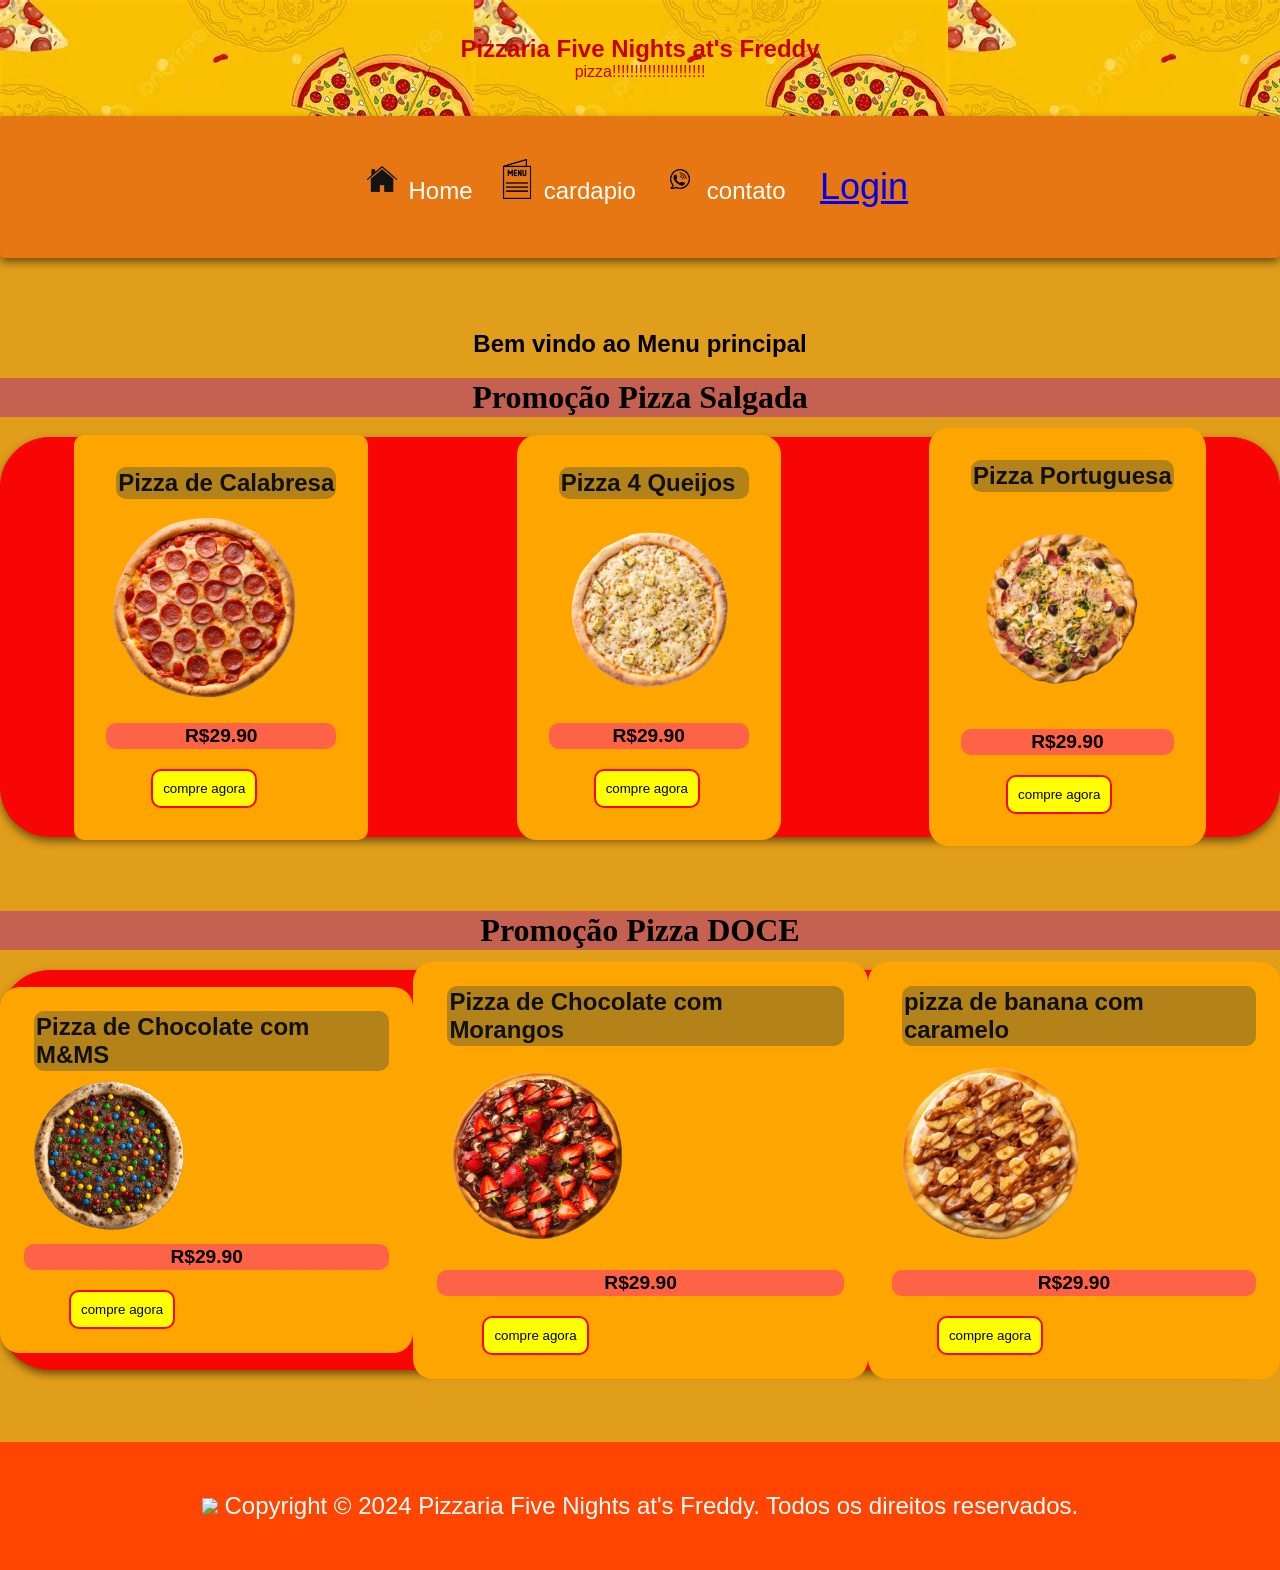
==== index.htm @ 723ab17e "vujy" ====
<!DOCTYPE html>
<html lang="en">
<head>
    <meta charset="UTF-8">
    <meta name="viewport" content="width=device-width, initial-scale=1.0">
    <title>Document</title>
    <link rel="stylesheet" href="/css/style.css">
</head>
<body>
    <header id="cabecalho">
      <h2>Pizzaria Five Nights at's Freddy</h2>
      <p>pizza!!!!!!!!!!!!!!!!!!!!!</p>
    </header>
     <main>
      <section id="destaque" style= >
        
        <span class="menu-item"><img src="img/home.png" width="40px">
            <a>Home</a></span>
       
        <span class="menu-item">
        <img src="img/cardapio2.png" width="40px">
         <a>cardapio</a></span>
          <span class="menu-item"><img src="img/contato.png" width="40px">
             <a>contato</a></span>
          <span class="menu-item">
          <a href="formulario.html" target="_blank" span class="menu-item">Login</a></span></span>
         
           
      </section><br>
      <br>
      <br>
      <br>

<section>
  
  <h1 
>Bem vindo ao Menu principal</h1>


</section>



      <!--promocao-->
      <h2 class="title" >Promoção Pizza Salgada</h2>

      <section class="promocao">
        <div class="produto" style="border: solid  orange; background-color: orange; border-radius: 10px; border-width: 2.0em;">
          <p class="nome">Pizza de Calabresa</p>
          <img src="img/pizza de calabresa (1).png" width="200px" alt="pizza de calabresa"  >
          <p class="preco">R$29.90</p>
          <button class="botao">compre agora</button>
        </div>
        <div class="produto" style="border: solid  orange; background-color: orange; border-radius: 20px; border-width: 2.0em;">
          <p class="nome">Pizza 4 Queijos</p>
          <img src="img/pizza 4 queijos (1).png" width="200px" alt="pizza 4 queijos">
          <p class="preco">R$29.90</p>
          <button class="botao">compre agora</button>
        </div>
        <div class="produto" style="border: solid  orange; background-color: orange; border-radius: 20px; border-width: 2.0em;">
          <p class="nome">Pizza Portuguesa</p>
          <img src="img/PORTUGUESA.png" width="200px" alt="pizza portuguesa">
          <p class="preco">R$29.90</p>
          <button class="botao" >compre agora</button>
        </div>
      </section>
      <br>
      <br>
      <br>


      <!--promocao-->
      <h2 class="title">Promoção Pizza DOCE</h2>

      <section class="promocao">
        <div class="produto" style="border: solid orange ; background-color: orange; border-radius: 20px; border-width: 1.5em;">
          <p class="nome">Pizza de Chocolate com M&MS</p>
          <img src="img/pizza de msm.png" width="150px" alt="pizza de chocolate com m&ms" style="margin-left: 10px;">
          <p class="preco">R$29.90</p>
          <button class="botao" style=" border: solid 2px red ;background-color: yellow; border-radius: 10px; ">compre agora</button>
        </div>
        <div class="produto" style="border: solid  orange; background-color: orange; border-radius: 20px; border-width: 1.5em;">
          <p class="nome">Pizza de Chocolate com Morangos</p>
          <img src="img/pizza de chocolate com morangos.png" width="200px" alt="Pizza de Chocolate com Morangos" >
          <p class="preco">R$29.90</p>
          <button class="botao" style=" border: solid 2px red ;background-color: yellow; border-radius: 10px; ">compre agora</button>
        </div>
        <div class="produto" style="border: solid  orange; background-color: orange; border-radius: 20px; border-width: 1.5em;">
          <p class="nome">pizza de banana com caramelo</p>
          <img src="img/pizza de banana com caramelo.png" width="200px" alt="pizza de banana com caramelo" >
          <p class="preco">R$29.90</p>
          <button class="botao" style=" border: solid 2px red ;background-color: yellow; border-radius: 10px; ">compre agora</button>
        </div>
      </section><br>
    </main>
    <br>
    <div>
      <br>
      <br>

    </div>
    <!--footer-->
    <footer style="border: solid orangered ; background-color: orangered; border-width: 50px;">
      <span>
      <p style="text-align: center; font-size: 1.5em; color: white;"><img src="img/copyright.png" width="50px"> Copyright © 2024 Pizzaria Five Nights at's Freddy. Todos os direitos reservados.</p>
      </span>
    </footer>
   
    
</body>
</html>
---- css/style.css ----
/*Seletor Universal*/
*{
    margin: 0;
    padding: 0;
    box-sizing: border-box;
}

/*seletor de Tag*/
body{
    background-color: rgb(224, 158, 26);
    font-family: Arial, Helvetica, sans-serif;
    color: rgb(0, 0, 0);
    
}
/*titulo principal*/
#cabecalho{
    background-color: rgb(255, 0, 0);
    color: rgb(202, 0, 0);
    text-align: center;
    padding: 35px;
    background-image: url(/img/banner.png);
    
}
#titulo{
    color: black;
}

nav{
    text-align: center;
    background-color: rgb(30, 183, 210);
}

.menu-item{ display: inline-block; margin: 10px;margin-left: 10px;}
.menu-item{font-size:  1.5em; font-family: 'Lucida Sans', 'Lucida Sans Regular', 'Lucida Grande', 'Lucida Sans Unicode', Geneva, Verdana, sans-serif ;}
.menu-item a:hover{
    color: rgb(183, 233, 0);
   cursor: pointer; 
    transition: 1s;}




#destaque{
    text-align: center;
    background-color: rgba(245, 38, 1, 0.322);
    color: white;
    padding: 30px;
    font-size: 1em;
    border-radius: 5px;
    box-shadow: 0px 4px 8px rgba(0, 0, 0, 0.5);    /*cria sombra*/
   
}

.promocao{
    background-color: #f80505;
    height: auto;
 display: flex;direction: row;
 justify-content: space-around;
 align-items: center;
 height: 400px;
 border-radius: 50px;
  box-shadow: 0px 4px 8px rgba(0, 0, 0, 0.5);
 
}

.nome{
    font-size: 1.5em;
    font-weight: bold;
    margin-left: 10px;
    margin-bottom: 10px;
    color: rgb(17, 17, 17);
    height: auto;
    border: solid 2px rgb(179, 130, 24); background-color: rgb(179, 130, 24); border-radius: 10px;
}
/*h2/promoção*/
.title{
    text-align: center;
    color: black;
    font-size: 2em;
    margin-top: 20px;
    margin-bottom: 20px;
    font-family: fantasy
    
    
}
.title{border: solid 1px rgb(197, 97, 80);background-color: rgb(197, 97, 80);}

.preco{
    font-size: 1.2em;
    color: black;
    margin-top: 10px;
    margin-bottom: 20px;
    font-weight: bold;
    text-align: center;
    border: solid 2px tomato; background-color: tomato; border-radius: 10px;
}

.botao{
    padding: 10px;
    border-radius: 10px;
    background-color: yellow;
    border: solid 2px red;
    margin-left: 45px;
}

.botao:hover{
    background-color: yellow;
    cursor: pointer;
    font-size: 1.0em;
    transition: 0.5s;}
.botao:active{
    background-color: #f50800;
    cursor: pointer;
    font-size: 2.0em;
    transition: 0.5s;
}

h1{text-align: center;}
#oi{position: absolute; right: 5px; font-size: 1.5em; text-align: center;margin-top: 18px;}

#conta{ position: absolute;right: 5px; top: 2px;}
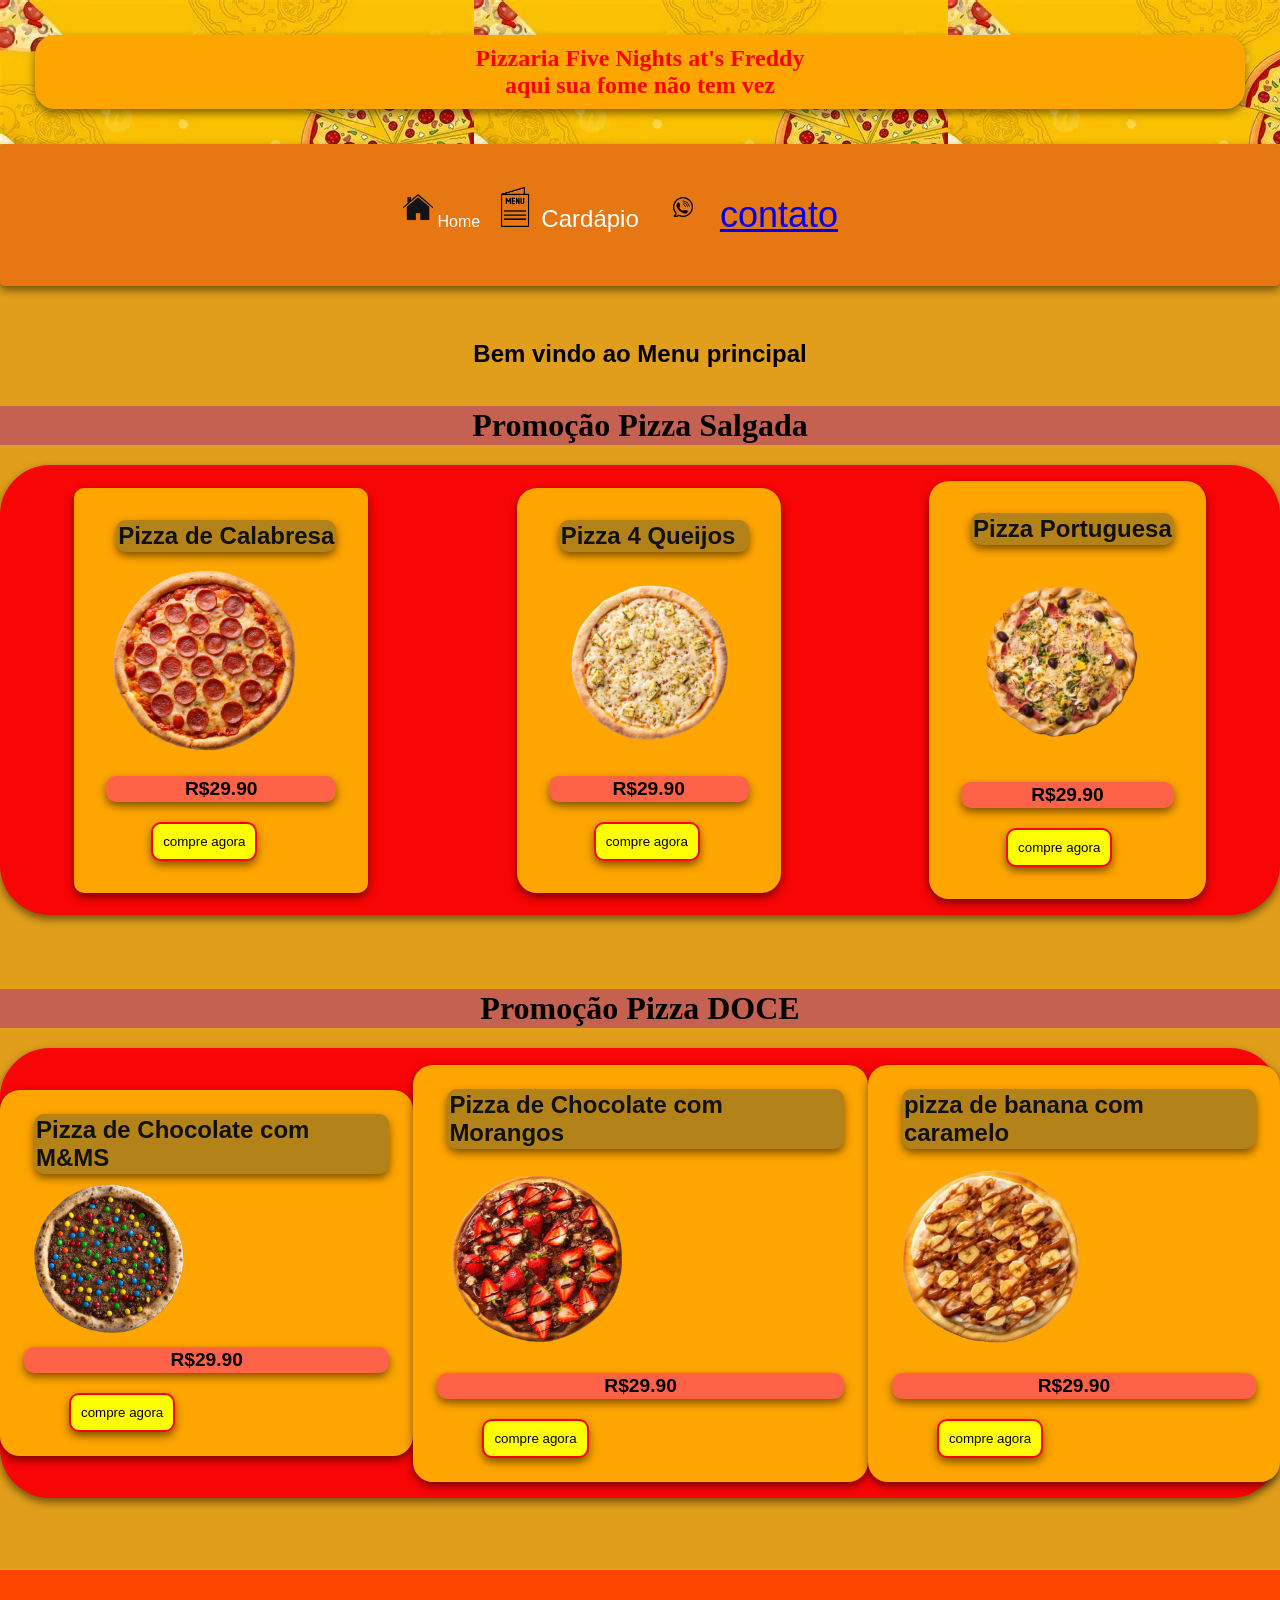
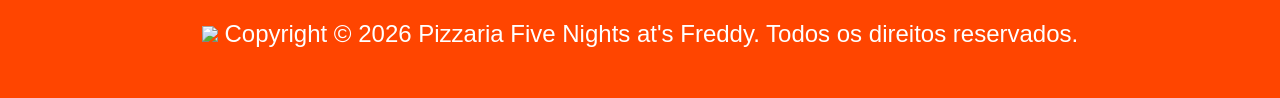
==== commit f372bc2b: "fortnite" ====
--- a/index.htm
+++ b/index.htm
@@ -8,33 +8,36 @@
 </head>
 <body>
     <header id="cabecalho">
-      <h2>Pizzaria Five Nights at's Freddy</h2>
-      <p>pizza!!!!!!!!!!!!!!!!!!!!!</p>
+      <h2 style="border: solid 10px orange; background-color:orange ; border-radius: 20px; box-shadow: 0px 4px 8px rgba(0, 0, 0, 0.5); font-family: fantasy ; font-size: 1.5em; color: red; ">Pizzaria Five Nights at's Freddy
+      <p>aqui sua fome não tem vez</p></h2>
     </header>
      <main>
-      <section id="destaque" style= >
+      <section id="destaque" bo> 
+                      
+        <span clas  s="menu-item"><img src="img/home.png" width="40px" class="logo"><a>Home</a></span>
+       
+          
+        <span class="menu-item"> <img src="img/cardapio2.png" alt="home" width="40px"> <a>Cardápio</a></span>
+           
         
-        <span class="menu-item"><img src="img/home.png" width="40px">
-            <a>Home</a></span>
-       
-        <span class="menu-item">
-        <img src="img/cardapio2.png" width="40px">
-         <a>cardapio</a></span>
-          <span class="menu-item"><img src="img/contato.png" width="40px">
-             <a>contato</a></span>
+          <span class="menu-item"><img src="img/contato.png" width="40px"> <a href="formulario.html" target="_blank" span class="menu-item" >contato</a></span>
+            
           <span class="menu-item">
-          <a href="formulario.html" target="_blank" span class="menu-item">Login</a></span></span>
+          </span>
+        
          
            
       </section><br>
       <br>
       <br>
-      <br>
+     
 
 <section>
   
   <h1 
 >Bem vindo ao Menu principal</h1>
+
+<br>
 
 
 </section>
@@ -102,7 +105,7 @@
     <!--footer-->
     <footer style="border: solid orangered ; background-color: orangered; border-width: 50px;">
       <span>
-      <p style="text-align: center; font-size: 1.5em; color: white;"><img src="img/copyright.png" width="50px"> Copyright © 2024 Pizzaria Five Nights at's Freddy. Todos os direitos reservados.</p>
+      <p style="text-align: center; font-size: 1.5em; color: white;"><img src="img/copyright.png" width="50px"> Copyright © 2026 Pizzaria Five Nights at's Freddy. Todos os direitos reservados.</p>
       </span>
     </footer>
    
--- a/css/style.css
+++ b/css/style.css
@@ -19,6 +19,7 @@
     text-align: center;
     padding: 35px;
     background-image: url(/img/banner.png);
+   
     
 }
 #titulo{
@@ -47,7 +48,8 @@
     padding: 30px;
     font-size: 1em;
     border-radius: 5px;
-    box-shadow: 0px 4px 8px rgba(0, 0, 0, 0.5);    /*cria sombra*/
+    box-shadow: 0px 4px 8px rgba(0, 0, 0, 0.5); 
+    border-image: url(/img/border.png) 150 round;   /*cria sombra*/
    
 }
 
@@ -57,7 +59,7 @@
  display: flex;direction: row;
  justify-content: space-around;
  align-items: center;
- height: 400px;
+ height: 450px;
  border-radius: 50px;
   box-shadow: 0px 4px 8px rgba(0, 0, 0, 0.5);
  
@@ -71,6 +73,7 @@
     color: rgb(17, 17, 17);
     height: auto;
     border: solid 2px rgb(179, 130, 24); background-color: rgb(179, 130, 24); border-radius: 10px;
+    box-shadow: 0px 4px 8px rgba(0, 0, 0, 0.5);
 }
 /*h2/promoção*/
 .title{
@@ -93,6 +96,7 @@
     font-weight: bold;
     text-align: center;
     border: solid 2px tomato; background-color: tomato; border-radius: 10px;
+    box-shadow: 0px 4px 8px rgba(0, 0, 0, 0.5);
 }
 
 .botao{
@@ -101,11 +105,12 @@
     background-color: yellow;
     border: solid 2px red;
     margin-left: 45px;
+    box-shadow: 0px 4px 8px rgba(0, 0, 0, 0.5);
 }
 
 .botao:hover{
     background-color: yellow;
-    cursor: pointer;
+    cursor: pointer;        
     font-size: 1.0em;
     transition: 0.5s;}
 .botao:active{
@@ -119,3 +124,6 @@
 #oi{position: absolute; right: 5px; font-size: 1.5em; text-align: center;margin-top: 18px;}
 
 #conta{ position: absolute;right: 5px; top: 2px;}
+.produto { box-shadow: 0px 4px 8px rgba(0, 0, 0, 0.5);}
+
+ 
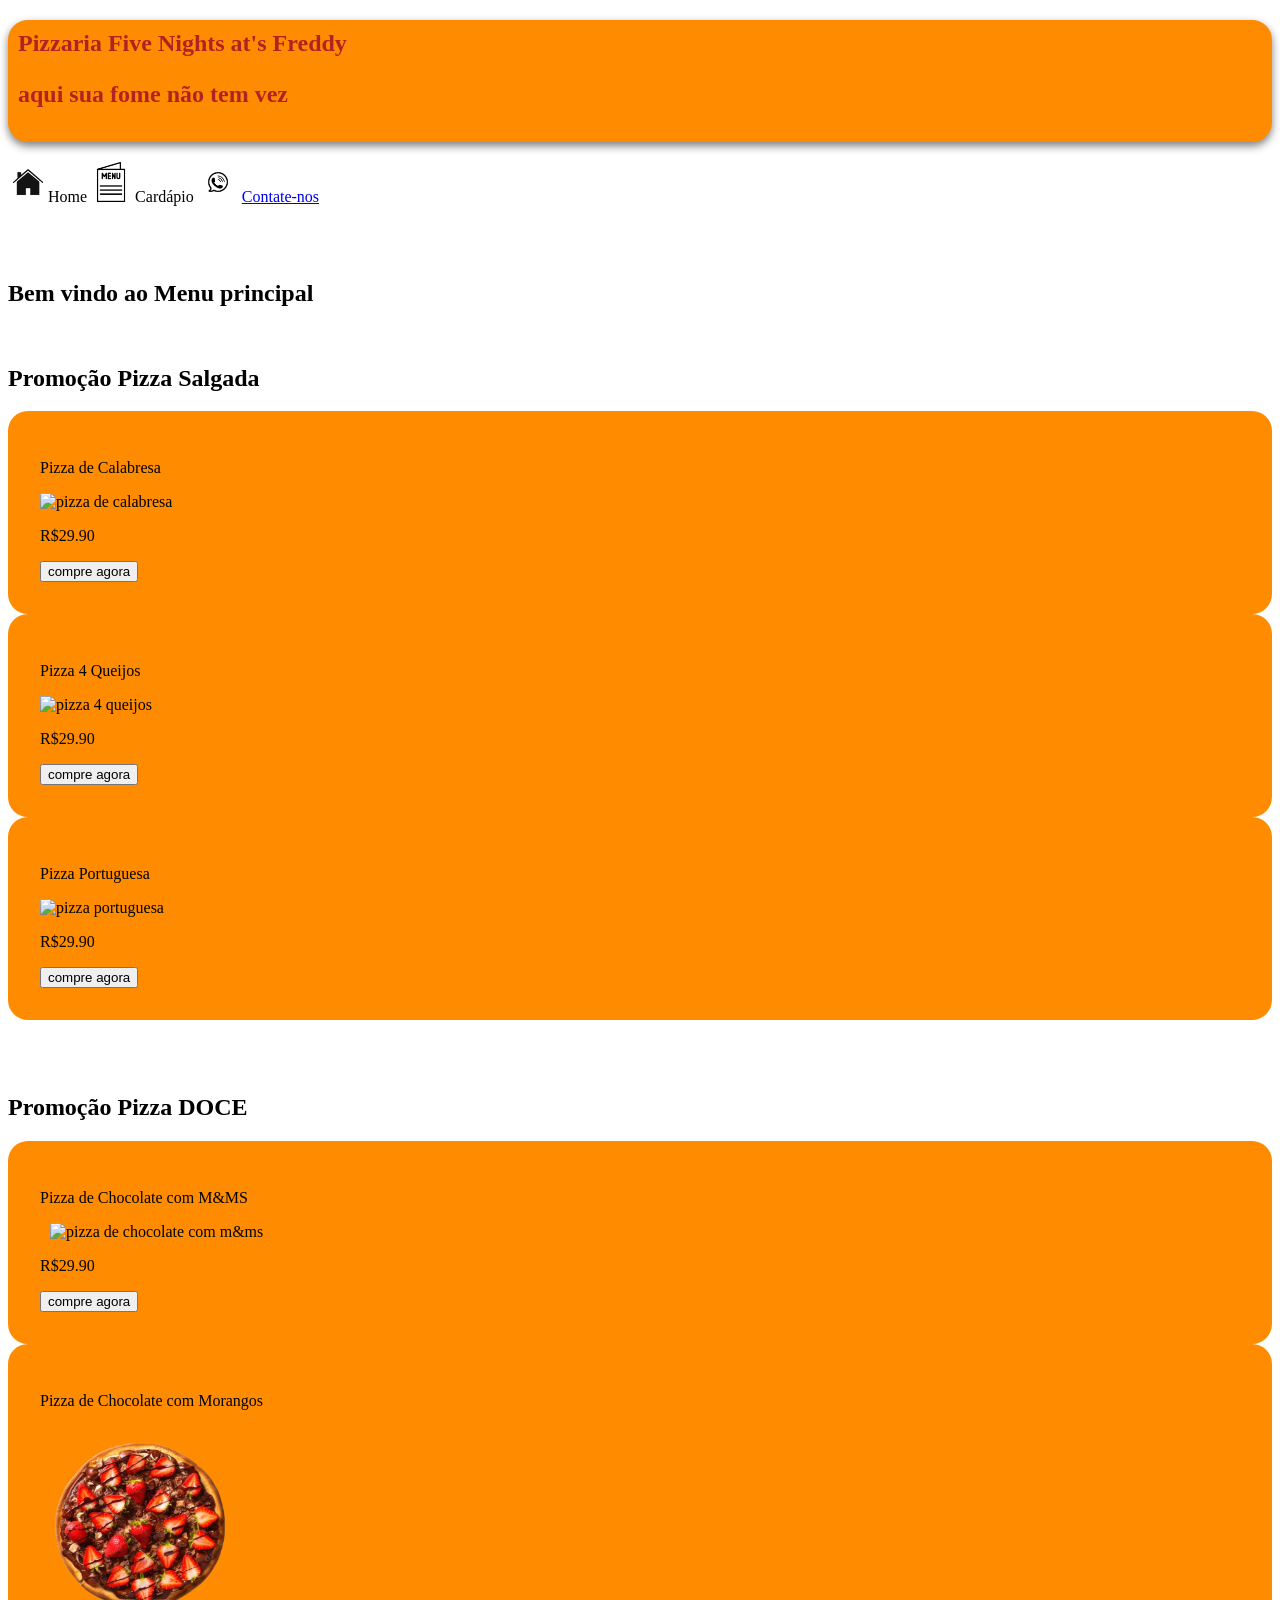
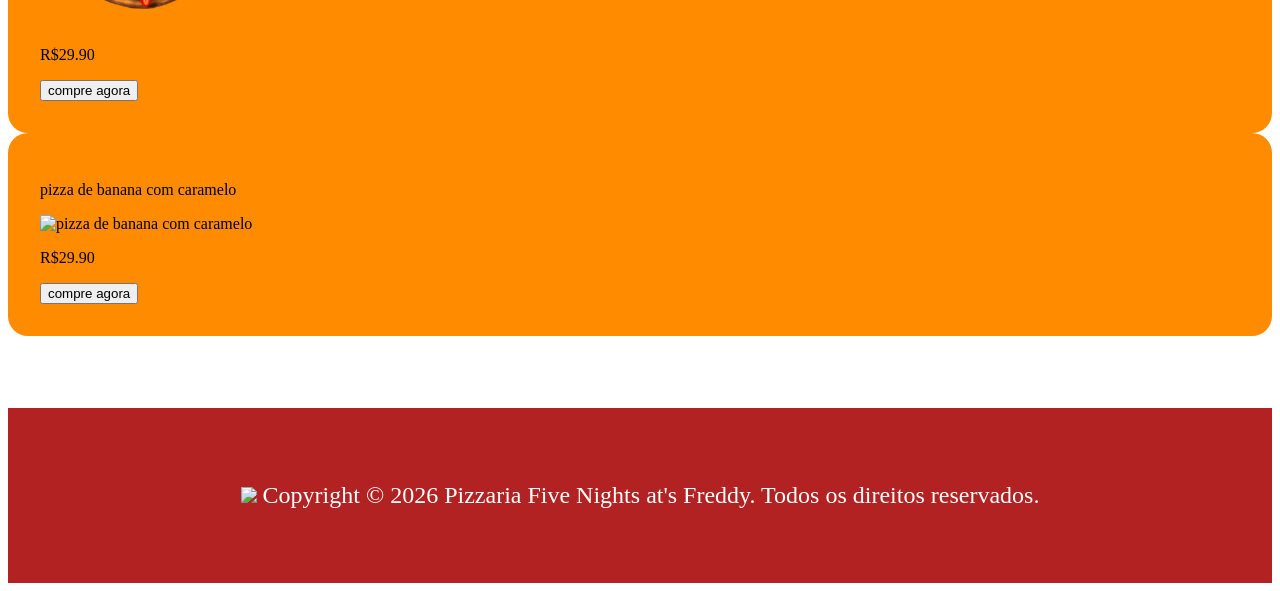
==== commit e62d9d8d: "Refactor index.htm for style and content updates" ====
--- a/index.htm
+++ b/index.htm
@@ -4,23 +4,25 @@
     <meta charset="UTF-8">
     <meta name="viewport" content="width=device-width, initial-scale=1.0">
     <title>Document</title>
-    <link rel="stylesheet" href="/css/style.css">
+    <link rel="stylesheet" href="style.css">
 </head>
 <body>
     <header id="cabecalho">
-      <h2 style="border: solid 10px orange; background-color:orange ; border-radius: 20px; box-shadow: 0px 4px 8px rgba(0, 0, 0, 0.5); font-family: fantasy ; font-size: 1.5em; color: red; ">Pizzaria Five Nights at's Freddy
+      <h2 style="border: solid 10px #ff8c00; background-color: #ff8c00 ; border-radius: 20px; box-shadow: 0px 4px 8px rgba(0, 0, 0, 0.5); font-family: fantasy ; font-size: 1.5em; color: #b22222 ">Pizzaria Five Nights at's Freddy
       <p>aqui sua fome não tem vez</p></h2>
     </header>
      <main>
       <section id="destaque" bo> 
                       
-        <span clas  s="menu-item"><img src="img/home.png" width="40px" class="logo"><a>Home</a></span>
+        <span class ="menu-item"><img src="img/home.png" width="40px" ><a>Home</a></span>
        
           
         <span class="menu-item"> <img src="img/cardapio2.png" alt="home" width="40px"> <a>Cardápio</a></span>
            
         
-          <span class="menu-item"><img src="img/contato.png" width="40px"> <a href="formulario.html" target="_blank" span class="menu-item" >contato</a></span>
+          <span class="menu-item"><img src="img/contato.png" width="40px"> <a href="formulario.html" target="_blank" span class="menu-item" >Contate-nos</a></span>
+  
+      
             
           <span class="menu-item">
           </span>
@@ -48,21 +50,21 @@
       <h2 class="title" >Promoção Pizza Salgada</h2>
 
       <section class="promocao">
-        <div class="produto" style="border: solid  orange; background-color: orange; border-radius: 10px; border-width: 2.0em;">
+        <div class="produto" style="border: solid  #ff8c00; background-color: #ff8c00; border-radius: 20px; border-width: 2.0em;">
           <p class="nome">Pizza de Calabresa</p>
-          <img src="img/pizza de calabresa (1).png" width="200px" alt="pizza de calabresa"  >
+          <img src="img/pizza de calabresa.png" width="200px" alt="pizza de calabresa"  >
           <p class="preco">R$29.90</p>
           <button class="botao">compre agora</button>
         </div>
-        <div class="produto" style="border: solid  orange; background-color: orange; border-radius: 20px; border-width: 2.0em;">
+        <div class="produto" style="border: solid  #ff8c00; background-color: #ff8c00; border-radius: 20px; border-width: 2.0em;">
           <p class="nome">Pizza 4 Queijos</p>
-          <img src="img/pizza 4 queijos (1).png" width="200px" alt="pizza 4 queijos">
+          <img src="img/pizza 4 queijos.png" width="200px" alt="pizza 4 queijos">
           <p class="preco">R$29.90</p>
           <button class="botao">compre agora</button>
         </div>
-        <div class="produto" style="border: solid  orange; background-color: orange; border-radius: 20px; border-width: 2.0em;">
+        <div class="produto" style="border: solid  #ff8c00; background-color: #ff8c00; border-radius: 20px; border-width: 2.0em;">
           <p class="nome">Pizza Portuguesa</p>
-          <img src="img/PORTUGUESA.png" width="200px" alt="pizza portuguesa">
+          <img src="img/pizza portuguesa.png" width="200px" alt="pizza portuguesa">
           <p class="preco">R$29.90</p>
           <button class="botao" >compre agora</button>
         </div>
@@ -76,23 +78,23 @@
       <h2 class="title">Promoção Pizza DOCE</h2>
 
       <section class="promocao">
-        <div class="produto" style="border: solid orange ; background-color: orange; border-radius: 20px; border-width: 1.5em;">
+        <div class="produto" style="border: solid #ff8c00 ; background-color: #ff8c00; border-radius: 20px; border-width: 2.0em;">
           <p class="nome">Pizza de Chocolate com M&MS</p>
-          <img src="img/pizza de msm.png" width="150px" alt="pizza de chocolate com m&ms" style="margin-left: 10px;">
+          <img src="img/pizza de m&ms.png" width="200px" alt="pizza de chocolate com m&ms" style="margin-left: 10px;">
           <p class="preco">R$29.90</p>
-          <button class="botao" style=" border: solid 2px red ;background-color: yellow; border-radius: 10px; ">compre agora</button>
+          <button class="botao">compre agora</button>
         </div>
-        <div class="produto" style="border: solid  orange; background-color: orange; border-radius: 20px; border-width: 1.5em;">
+        <div class="produto" style="border: solid  #ff8c00; background-color: #ff8c00; border-radius: 20px; border-width: 2.0em;">
           <p class="nome">Pizza de Chocolate com Morangos</p>
           <img src="img/pizza de chocolate com morangos.png" width="200px" alt="Pizza de Chocolate com Morangos" >
           <p class="preco">R$29.90</p>
-          <button class="botao" style=" border: solid 2px red ;background-color: yellow; border-radius: 10px; ">compre agora</button>
+          <button class="botao">compre agora</button>
         </div>
-        <div class="produto" style="border: solid  orange; background-color: orange; border-radius: 20px; border-width: 1.5em;">
+        <div class="produto" style="border: solid  #ff8c00; background-color: #ff8c00; border-radius: 20px; border-width: 2.0em;">
           <p class="nome">pizza de banana com caramelo</p>
-          <img src="img/pizza de banana com caramelo.png" width="200px" alt="pizza de banana com caramelo" >
+          <img src="img/pizzadebananacomcaramelo.png" width="200px" alt="pizza de banana com caramelo" >
           <p class="preco">R$29.90</p>
-          <button class="botao" style=" border: solid 2px red ;background-color: yellow; border-radius: 10px; ">compre agora</button>
+          <button class="botao" style=>compre agora</button>
         </div>
       </section><br>
     </main>
@@ -103,12 +105,12 @@
 
     </div>
     <!--footer-->
-    <footer style="border: solid orangered ; background-color: orangered; border-width: 50px;">
+    <footer style="border: solid #b22222 ; background-color: #b22222; border-width: 50px;">
       <span>
-      <p style="text-align: center; font-size: 1.5em; color: white;"><img src="img/copyright.png" width="50px"> Copyright © 2026 Pizzaria Five Nights at's Freddy. Todos os direitos reservados.</p>
+      <p style="text-align: center; font-size: 1.5em; color: #ffffff;"><img src="img/copyright.png" width="50px"> Copyright © 2026 Pizzaria Five Nights at's Freddy. Todos os direitos reservados.</p>
       </span>
     </footer>
    
     
 </body>
-</html>+</html>
